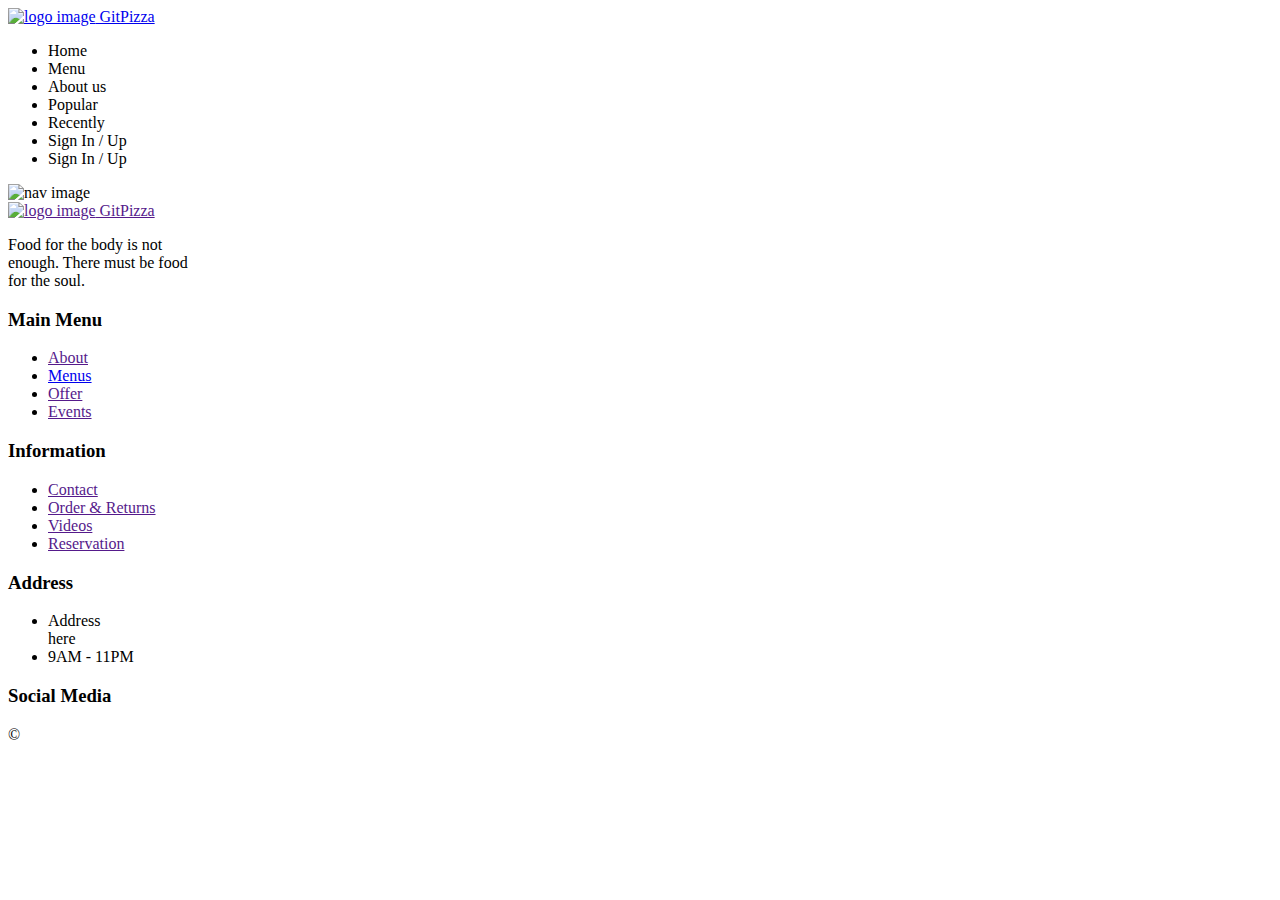
==== src/main/html/index.html @ 1a8ef8e3 "added newline i guess" ====
<!DOCTYPE html>
<html>
<head>
    <title>test_site</title>
    <meta http-equiv="Content-Type" content="text/html; charset=utf-8"/>
    <link rel="stylesheet" type="text/css" href="static/styles.css"/>
    <script type="text/javascript" src="static/htmx.min.js"></script>
</head>
<body>
<header class="header" id="header">
    <nav class="nav container">
        <a href="#" class="nav__logo">
            <img src="img/logo.png" alt="logo image">
            GitPizza
        </a>

        <div class="nav__menu" id="nav-menu">
            <ul class="nav__list">
                <li class="nav__item"><a hx-get="/home" hx-target="#main" hx-swap="innerHTML"
                                         class="nav__link active-link">Home</a></li>
                <li class="nav__item"><a hx-get="/order" hx-target="#main" hx-swap="innerHTML"
                                         class="nav__link">Menu</a></li>
                <li class="nav__item"><a hx-get="/other" hx-target="#main" hx-swap="innerHTML" class="nav__link">About
                    us</a></li>
                <li class="nav__item"><a hx-get="/popular" hx-target="#main" hx-swap="innerHTML" class="nav__link">Popular</a>
                </li>
                <li class="nav__item"><a hx-get="/rewards" hx-target="#main" hx-swap="innerHTML" class="nav__link">Recently</a>
                </li>
                <li class="nav__item"><a hx-get="/signin" hx-target="#main" hx-swap="innerHTML" class="nav__link">Sign
                    In / Up</a></li>
                <li class="nav__item"><a hx-get="/signup" hx-target="#main" hx-swap="innerHTML" class="nav__link">Sign
                    In / Up</a></li>
            </ul>

            <div class="nav__close" id="nav-close">
                <i class="fa-solid fa-xmark"></i>
            </div>

            <img src="img/pizza-slice.png" alt="nav image" class="nav__img-1">
        </div>

    </nav>
</header>
<div id="page">
    <div id="main">
        <div hx-get="/form_html" hx-swap="outerHTML" hx-trigger="load"></div>
    </div>
    <footer class="footer">
        <div class="footer__container container grid">
            <div>
                <a href="" class="footer__logo">
                    <img src="img/logo.png" alt="logo image">
                    GitPizza
                </a>

                <p class="footer__description">
                    Food for the body is not <br>
                    enough. There must be food <br>
                    for the soul.
                </p>
            </div>

            <div class="footer__content">
                <div>
                    <h3 class="footer__title">Main Menu</h3>

                    <ul class="footer__links">
                        <li><a href="" class="footer__link">About</a></li>
                        <li><a href="Menu.html" class="footer__link">Menus</a></li>
                        <li><a href="" class="footer__link">Offer</a></li>
                        <li><a href="" class="footer__link">Events</a></li>
                    </ul>
                </div>

                <div>
                    <h3 class="footer__title">Information</h3>

                    <ul class="footer__links">
                        <li><a href="" class="footer__link">Contact</a></li>
                        <li><a href="" class="footer__link">Order & Returns</a></li>
                        <li><a href="" class="footer__link">Videos</a></li>
                        <li><a href="" class="footer__link">Reservation</a></li>
                    </ul>
                </div>

                <div>
                    <h3 class="footer__title">Address</h3>

                    <ul class="footer__links">
                        <li class="footer__information">
                            Address <br>
                            here
                        </li>
                        <li class="footer__information">9AM - 11PM</li>
                    </ul>
                </div>

                <div>
                    <h3 class="footer__title">Social Media</h3>

                    <ul class="footer__links footer__social">
                        <a href="https://www.facebook.com/" class="footer__social-link" target="_blank">
                            <i class="fa-brands fa-facebook"></i>
                        </a>
                        <a href="https://www.instagram.com/" class="footer__social-link" target="_blank">
                            <i class="fa-brands fa-square-instagram"></i>
                        </a>
                        <a href="https://twitter.com/" class="footer__social-link" target="_blank">
                            <i class="fa-brands fa-twitter"></i>
                        </a>
                    </ul>
                </div>
            </div>
        </div>

        <div class="footer__copy container">
            &copy;
        </div>
    </footer>
</div>
<script src="https://unpkg.com/scrollreveal@4.0.0/dist/scrollreveal.min.js"></script>
<script src="static/main.js"></script>
</body>
</html>
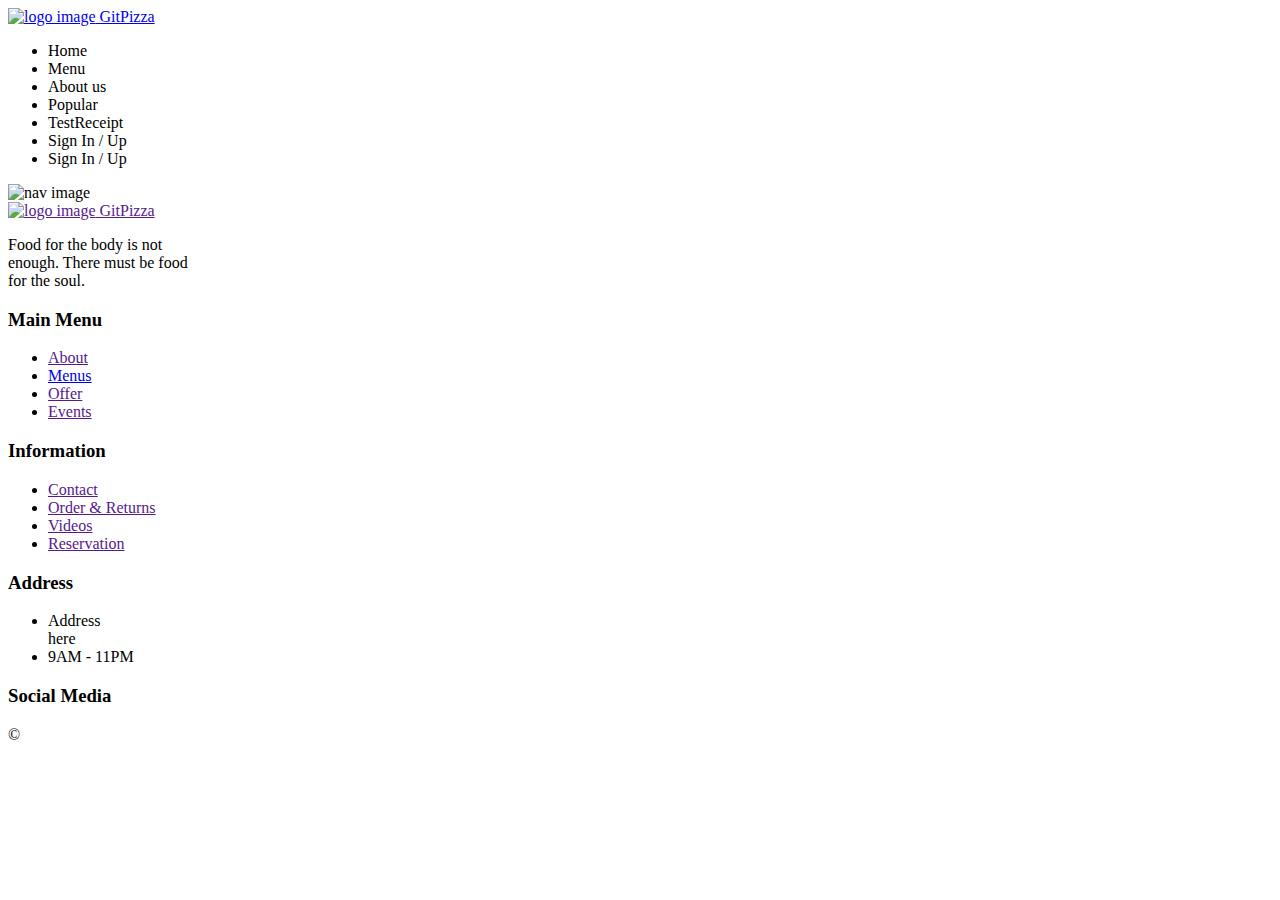
==== commit 7436c790: "test" ====
--- a/src/main/html/index.html
+++ b/src/main/html/index.html
@@ -24,7 +24,7 @@
                     us</a></li>
                 <li class="nav__item"><a hx-get="/popular" hx-target="#main" hx-swap="innerHTML" class="nav__link">Popular</a>
                 </li>
-                <li class="nav__item"><a hx-get="/rewards" hx-target="#main" hx-swap="innerHTML" class="nav__link">Recently</a>
+                <li class="nav__item"><a hx-get="/receipt" hx-target="#main" hx-swap="innerHTML" class="nav__link">TestReceipt</a>
                 </li>
                 <li class="nav__item"><a hx-get="/signin" hx-target="#main" hx-swap="innerHTML" class="nav__link">Sign
                     In / Up</a></li>
@@ -43,7 +43,7 @@
 </header>
 <div id="page">
     <div id="main">
-        <div hx-get="/form_html" hx-swap="outerHTML" hx-trigger="load"></div>
+        <div hx-get="/home" hx-swap="outerHTML" hx-trigger="load"></div>
     </div>
     <footer class="footer">
         <div class="footer__container container grid">
@@ -121,4 +121,4 @@
 <script src="https://unpkg.com/scrollreveal@4.0.0/dist/scrollreveal.min.js"></script>
 <script src="static/main.js"></script>
 </body>
-</html>
+</html>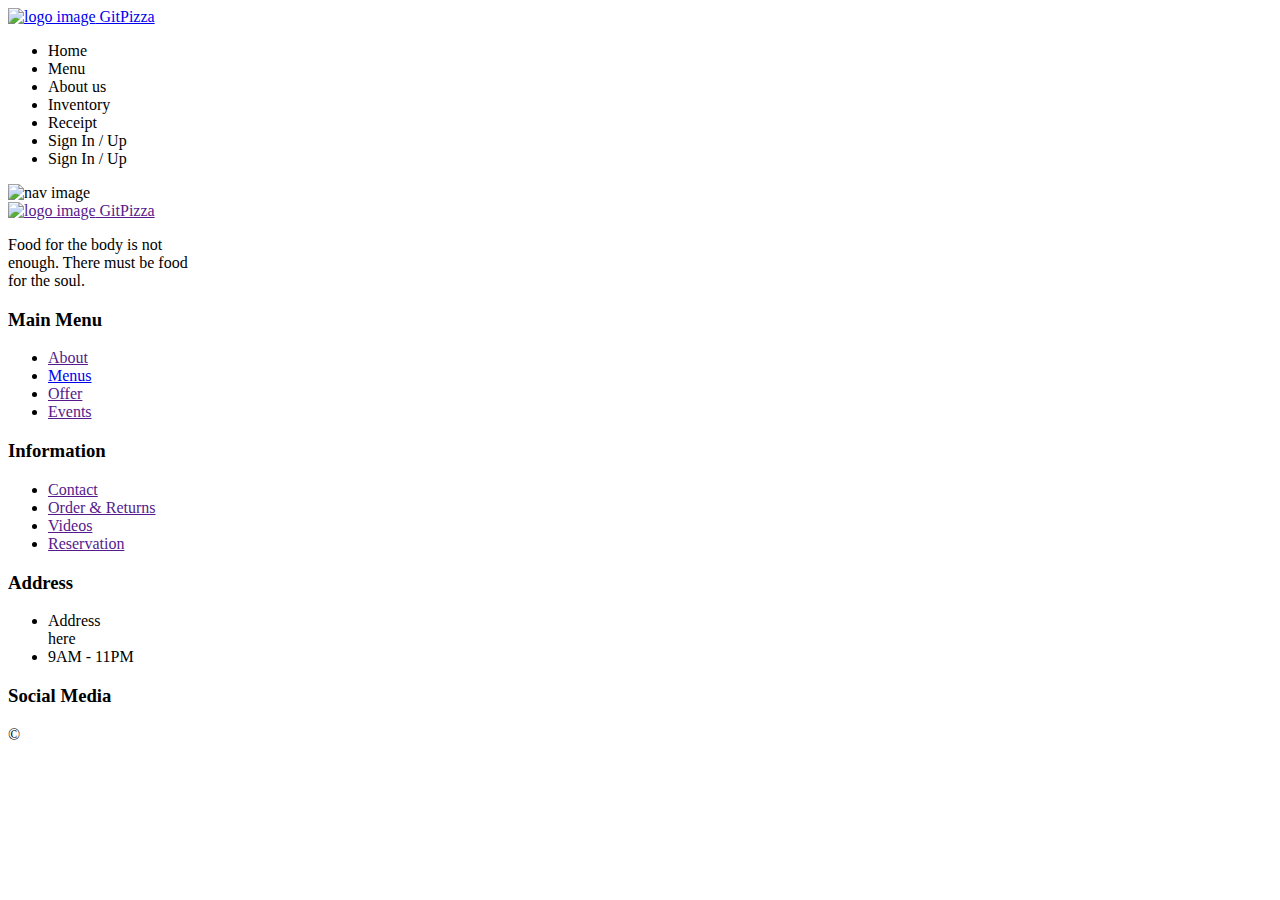
==== commit 410063bf: "made the example receipt and inventory work" ====
--- a/src/main/html/index.html
+++ b/src/main/html/index.html
@@ -22,9 +22,9 @@
                                          class="nav__link">Menu</a></li>
                 <li class="nav__item"><a hx-get="/other" hx-target="#main" hx-swap="innerHTML" class="nav__link">About
                     us</a></li>
-                <li class="nav__item"><a hx-get="/popular" hx-target="#main" hx-swap="innerHTML" class="nav__link">Popular</a>
+                <li class="nav__item"><a hx-get="/inventory" hx-target="#main" hx-swap="innerHTML" class="nav__link">Inventory</a>
                 </li>
-                <li class="nav__item"><a hx-get="/receipt" hx-target="#main" hx-swap="innerHTML" class="nav__link">TestReceipt</a>
+                <li class="nav__item"><a hx-get="/receipt" hx-target="#main" hx-swap="innerHTML" class="nav__link">Receipt</a>
                 </li>
                 <li class="nav__item"><a hx-get="/signin" hx-target="#main" hx-swap="innerHTML" class="nav__link">Sign
                     In / Up</a></li>
@@ -121,4 +121,4 @@
 <script src="https://unpkg.com/scrollreveal@4.0.0/dist/scrollreveal.min.js"></script>
 <script src="static/main.js"></script>
 </body>
-</html>+</html>
